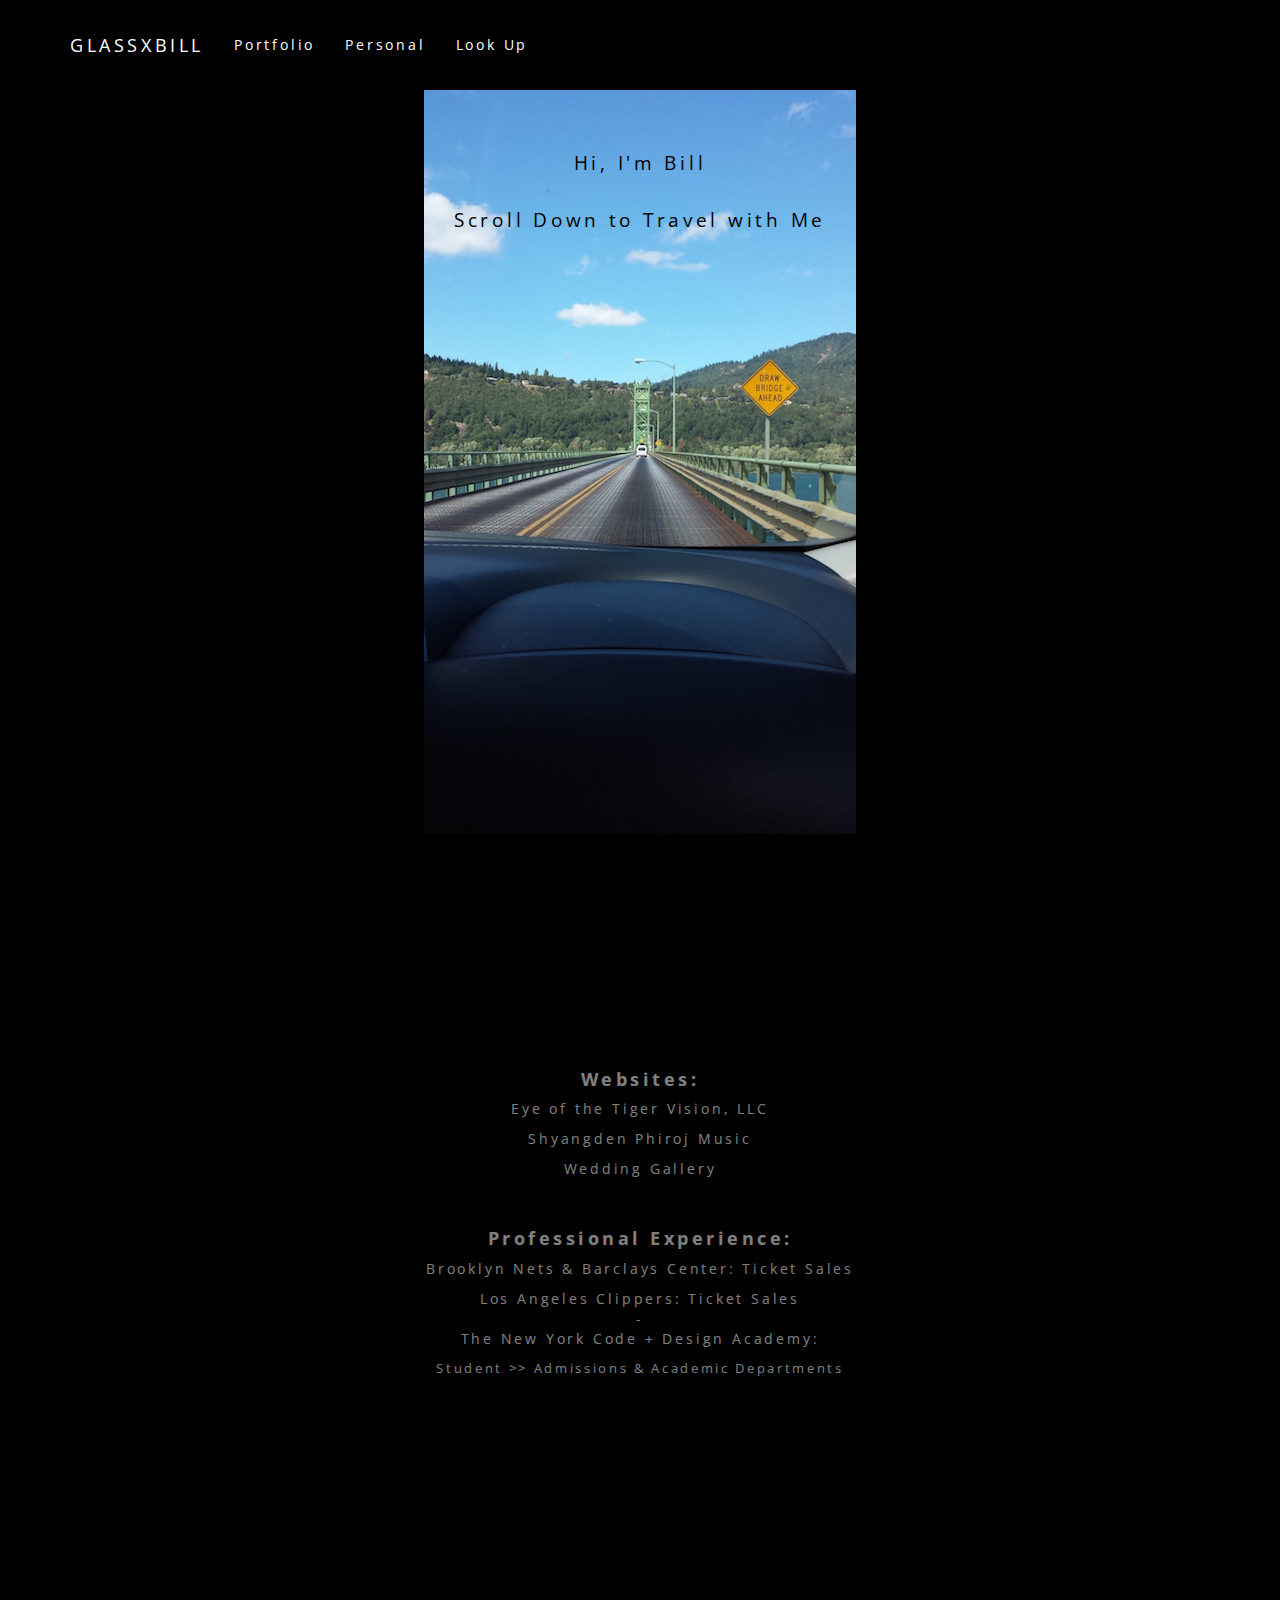
==== index.html @ 5fb6bf9f "update" ====
<!DOCTYPE html>
<html lang="en">

<head>

    <meta charset="utf-8">
    <meta http-equiv="X-UA-Compatible" content="IE=edge">
    <meta name="viewport" content="width=device-width, initial-scale=1">
    <meta name="description" content="">
    <meta name="author" content="">

    <title>GLASS X BILL</title>

    <link href="https://fonts.googleapis.com/css?family=Khula|Raleway|Open+Sans+Condensed:300" rel="stylesheet">

    <!-- Bootstrap Core CSS -->
    <link href="css/bootstrap.min.css" rel="stylesheet">

    <!-- Custom CSS -->
    <link href="css/scrolling-nav.css" rel="stylesheet">

    <!-- HTML5 Shim and Respond.js IE8 support of HTML5 elements and media queries -->
    <!-- WARNING: Respond.js doesn't work if you view the page via file:// -->
    <!--[if lt IE 9]>
        <script src="https://oss.maxcdn.com/libs/html5shiv/3.7.0/html5shiv.js"></script>
        <script src="https://oss.maxcdn.com/libs/respond.js/1.4.2/respond.min.js"></script>
    <![endif]-->

    <style>
    .navbar-default .navbar-nav>.active>a, .navbar-default .navbar-nav>.active>a:focus, .navbar-default .navbar-nav>.active>a:hover {
        background-color: #000 !important;
    }
    </style>

</head>

<!-- The #page-top ID is part of the scrolling feature - the data-spy and data-target are part of the built-in Bootstrap scrollspy function -->

<body id="page-top" data-spy="scroll" data-target=".navbar-fixed-top">

    <!-- Navigation -->
    <nav class="navbar navbar-default navbar-fixed-top" role="navigation" style="background-color: #000!important; color: #fff !important; border: none !important; font-family: 'Open Sans Condensed', sans-serif; letter-spacing: 0.2em;">
        <div class="container">
            <div class="navbar-header page-scroll">
                <button type="button" class="navbar-toggle" data-toggle="collapse" data-target=".navbar-ex1-collapse">
                    <span class="sr-only">Toggle navigation</span>
                    <span class="icon-bar"></span>
                    <span class="icon-bar"></span>
                    <span class="icon-bar"></span>
                </button>
                <a class="navbar-brand page-scroll" href="#page-top" style="color: #fff !important; letter-spacing: 0.2em !important;">GLASSXBILL</a>
            </div>

            <!-- Collect the nav links, forms, and other content for toggling -->
            <div class="collapse navbar-collapse navbar-ex1-collapse">
                <ul class="nav navbar-nav">
                    <!-- Hidden li included to remove active class from about link when scrolled up past about section -->
                    <li class="hidden">
                        <a class="page-scroll" href="#page-top"></a>
                    </li>
                    <li>
                        <a class="page-scroll" href="#about" style="color: #fff !important;">Portfolio</a>
                    </li>
                    <li>
                        <a class="page-scroll" href="#me" style="color: #fff !important;">Personal</a>
                    </li>
                    <li>
                        <a class="page-scroll" href="#lookup" style="color: #fff !important;">Look Up</a>
                    </li>
                </ul>
            </div>
            <!-- /.navbar-collapse -->
        </div>
        <!-- /.container -->
    </nav>

    <!-- Intro Section -->
    <section id="intro" class="intro-section" style="background: url(img/drive.jpg) no-repeat center center fixed !important; background-color: #000 !important;">
        <div class="container">
            <div class="row">
                <div class="col-lg-12">
                    
                    <p style="color: #000 !important; font-family: 'Open Sans Condensed', sans-serif; font-size: 1.33em !important; letter-spacing: 0.2em;">Hi, I'm Bill</p><br>
                    <p style="color: #000 !important; font-family: 'Open Sans Condensed', sans-serif; font-size: 1.33em !important; letter-spacing: 0.2em;">Scroll Down to Travel with Me</p>
                    <!-- <a href="#about" style="padding: 0px !important; margin: 0 !important; border: none !important;"><img src="arrowdown.png" style="height:75px !important; width:75px !important;"></a> -->
                </div>
            </div>
        </div>
    </section>

    <!-- About Section -->
    <section id="about" class="about-section" style="background: url(img/pdx1.jpg) no-repeat center center fixed !important; background-color: #000 !important; ">
        <div class="container">
            <div class="row">
                <div class="col-lg-12" style="background-color: #000 !important; opacity: 0.5; ">

                    <h3 style="color: #fff !important; font-family: 'Open Sans Condensed', sans-serif; font-size: 1.25em; letter-spacing: 0.2em; font-weight: bold;">Websites:</h3>
                    <!-- <p style="color: #000 !important; font-family: 'Open Sans Condensed', sans-serif; font-size: 1.33em; letter-spacing: 0.2em; font-weight: bold;">Featuring:</p> -->
                    <p><a href="http://eyeofthetigervision.com/" target="new" style="color: #fff !important; font-family: 'Open Sans Condensed', sans-serif; font-size: 1em; letter-spacing: 0.2em;">Eye of the Tiger Vision, LLC</a></p>
                    <p><a href="https://pshyang.herokuapp.com/" target="new" style="color: #fff !important; font-family: 'Open Sans Condensed', sans-serif; font-size: 1em; letter-spacing: 0.2em;">Shyangden Phiroj Music</a></p>
                    <p><a href="https://dkbidwell.herokuapp.com/" target="new" style="color: #fff !important; font-family: 'Open Sans Condensed', sans-serif; font-size: 1em; letter-spacing: 0.2em;">Wedding Gallery</a></p><br>

                    <h3 style="color: #fff !important; font-family: 'Open Sans Condensed', sans-serif; font-size: 1.25em; letter-spacing: 0.2em; font-weight: bold;">Professional Experience:</h3>
                    <p style="color: #fff !important; font-family: 'Open Sans Condensed', sans-serif; font-size: 1em; letter-spacing: 0.2em; ">Brooklyn Nets & Barclays Center: Ticket Sales</p>
                    <p style="color: #fff !important; font-family: 'Open Sans Condensed', sans-serif; font-size: 1em; letter-spacing: 0.2em; margin-bottom: 0 !important; ">Los Angeles Clippers: Ticket Sales <br> - </p>
                    <p style="color: #fff !important; font-family: 'Open Sans Condensed', sans-serif; font-size: 1em; letter-spacing: 0.2em;">The New York Code + Design Academy:</p>
                    <p style="color: #fff !important; font-family: 'Open Sans Condensed', sans-serif; font-size: 0.95em; letter-spacing: 0.2em;">Student >> Admissions & Academic Departments</p>



<!--                         <ul style="list-style-type: none !important; text-align: center !important;">
                            <li><img src="koi.jpg" style="height: 100px; width: 45px;">Eye of the Tiger Vision </li>                       
                            <li><img src="pdx1.jpg" style="height: 100px; width: 45px;">PShyang</li>
                            <li><img src="sea1.jpg" style="height: 100px; width: 45px;">Bidwell</li>
                        </ul>   -->  

                    <!-- </p> -->
                </div>
            </div>
        </div>
    </section>

    <!-- Services Section -->
    <section id="services" class="services-section" style="background: url(img/bk1.jpg) no-repeat center center fixed !important; background-color: #000 !important;">
        <div class="container">
            <div class="row">
                <div class="col-lg-12">
<!--                     <h3>Here are some of the websites I've built:</h3><br>

                    <p><a href="https://google.com" target="new" style="color: #000 !important;">Eye of the Tiger Vision, LLC</a></p>
                    <p><a href="https://google.com" target="new" style="color: #000 !important;">PShyang Music</a></p>
                    <p><a href="https://google.com" target="new" style="color: #000 !important;">Bidwell's Wedding</a></p> -->
                </div>
            </div>
        </div>
    </section>

    <!-- Contact Section -->
    <section id="me" class="contact-section" style="background: url(img/koi.jpg) no-repeat center center fixed !important; background-color: #000 !important; ">
        <div class="container">
            <div class="row">
                <div class="col-lg-12" style="background-color: #000 !important; opacity: 0.85; margin-top: 125px !important; padding: 10px !important;">
                    <h3 style="color: #fff !important; font-family: 'Open Sans Condensed', sans-serif; font-size: 1.25em; letter-spacing: 0.2em; font-weight: bold;">Passions</h3><br>
                    <p><a href="https://bgcomedyproj.github.io./" target="new" style="color: #fff !important; font-family: 'Open Sans Condensed', sans-serif; font-size: 1em; letter-spacing: 0.2em;">Comedy (for Desktop)</a></p>
                    <p><a href="https://open.spotify.com/user/wally_champ/playlist/0SZcuJREx7IqwQvcWzzwio" target="new" style="color: #fff !important; font-family: 'Open Sans Condensed', sans-serif; font-size: 1em; letter-spacing: 0.2em;">Music</a></p>
                    <p><a href="http://www.nba.com" target="new" style="color: #fff !important; font-family: 'Open Sans Condensed', sans-serif; font-size: 1em; letter-spacing: 0.2em;">Basketball</a></p>
                    <p><a href="img/dog.mp4" target="new" style="color: #fff !important; font-family: 'Open Sans Condensed', sans-serif; font-size: 1em; letter-spacing: 0.2em;">Dogs</a></p>  
                    
<!--                     <p><a href="https://pshyang.herokuapp.com/" target="new" style="color: #fff !important; font-family: 'Open Sans Condensed', sans-serif; font-size: 1em; letter-spacing: 0.2em;">Waffles</a></p> -->
                                      
                </div>
            </div>
        </div>
    </section>

    <section id="plane" class="contact-section" style="background: url(img/plane.jpg) no-repeat center center fixed !important; background-color: #000 !important;">
        <div class="container">
            <div class="row">
                <div class="col-lg-12">
                    <h3></h3>
                </div>
            </div>
        </div>
    </section>     

    <section id="lookup" class="contact-section" style="background: url(img/look.PNG) no-repeat center center fixed !important; background-color: #000 !important;">
        <div class="container">
            <div class="row">
                <div class="col-lg-12">
                    <h3 style="color: #fff !important; font-family: 'Open Sans Condensed', sans-serif; font-size: 1.25em; letter-spacing: 0.2em; font-weight: bold;">Look Up</h3><br>

                    <p><a href="http://linkedin.com/in/bill-glass-6935902b" target="new" style="color: #fff !important; font-family: 'Open Sans Condensed', sans-serif; font-size: 1em; letter-spacing: 0.2em;">LinkedIn</a></p>
                    <p><a href="mailto:williamtg087@gmail.com" target="new" style="color: #fff !important; font-family: 'Open Sans Condensed', sans-serif; font-size: 1em; letter-spacing: 0.2em;">Email</a></p>
<!--                     <p><a href="https://dkbidwell.herokuapp.com/" target="new" style="color: #fff !important; font-family: 'Open Sans Condensed', sans-serif; font-size: 1em; letter-spacing: 0.2em;">Github</a></p>   -->
<!--                     <p><a href="http://eyeofthetigervision.com/" target="new" style="color: #fff !important; font-family: 'Open Sans Condensed', sans-serif; font-size: 1.5em; letter-spacing: 0.2em; font-weight: bold;">Music</a></p>
                    <p><a href="https://pshyang.herokuapp.com/" target="new" style="color: #fff !important; font-family: 'Open Sans Condensed', sans-serif; font-size: 1.5em; letter-spacing: 0.2em; font-weight: bold;">Waffles</a></p> -->

                </div>
            </div>
        </div>
    </section>

          

    <!-- jQuery -->
    <script src="js/jquery.js"></script>

    <!-- Bootstrap Core JavaScript -->
    <script src="js/bootstrap.min.js"></script>

    <!-- Scrolling Nav JavaScript -->
    <script src="js/jquery.easing.min.js"></script>
    <script src="js/scrolling-nav.js"></script>

</body>

</html>
---- css/scrolling-nav.css ----
/*!
 * Start Bootstrap - Scrolling Nav (http://startbootstrap.com/)
 * Copyright 2013-2016 Start Bootstrap
 * Licensed under MIT (https://github.com/BlackrockDigital/startbootstrap/blob/gh-pages/LICENSE)
 */

body {
    width: 100%;
    height: 100%;
}

html {
    width: 100%;
    height: 100%;
}

@media(min-width:767px) {
    .navbar {
        padding: 20px 0;
        -webkit-transition: background .5s ease-in-out,padding .5s ease-in-out;
        -moz-transition: background .5s ease-in-out,padding .5s ease-in-out;
        transition: background .5s ease-in-out,padding .5s ease-in-out;
    }

    .top-nav-collapse {
        padding: 0;
    }
}

/* Demo Sections - You can use these as guides or delete them - the scroller will work with any sort of height, fixed, undefined, or percentage based.
The padding is very important to make sure the scrollspy picks up the right area when scrolled to. Adjust the margin and padding of sections and children 
of those sections to manage the look and feel of the site. */

.intro-section {
    height: 100%;
    padding-top: 150px;
    text-align: center;
    background: #fff;
}

.about-section {
    height: 100%;
    padding-top: 150px;
    text-align: center;
    background: #eee;
}

.services-section {
    height: 100%;
    padding-top: 150px;
    text-align: center;
    background: #fff;
}

.contact-section {
    height: 100%;
    padding-top: 150px;
    text-align: center;
    background: #eee;
}
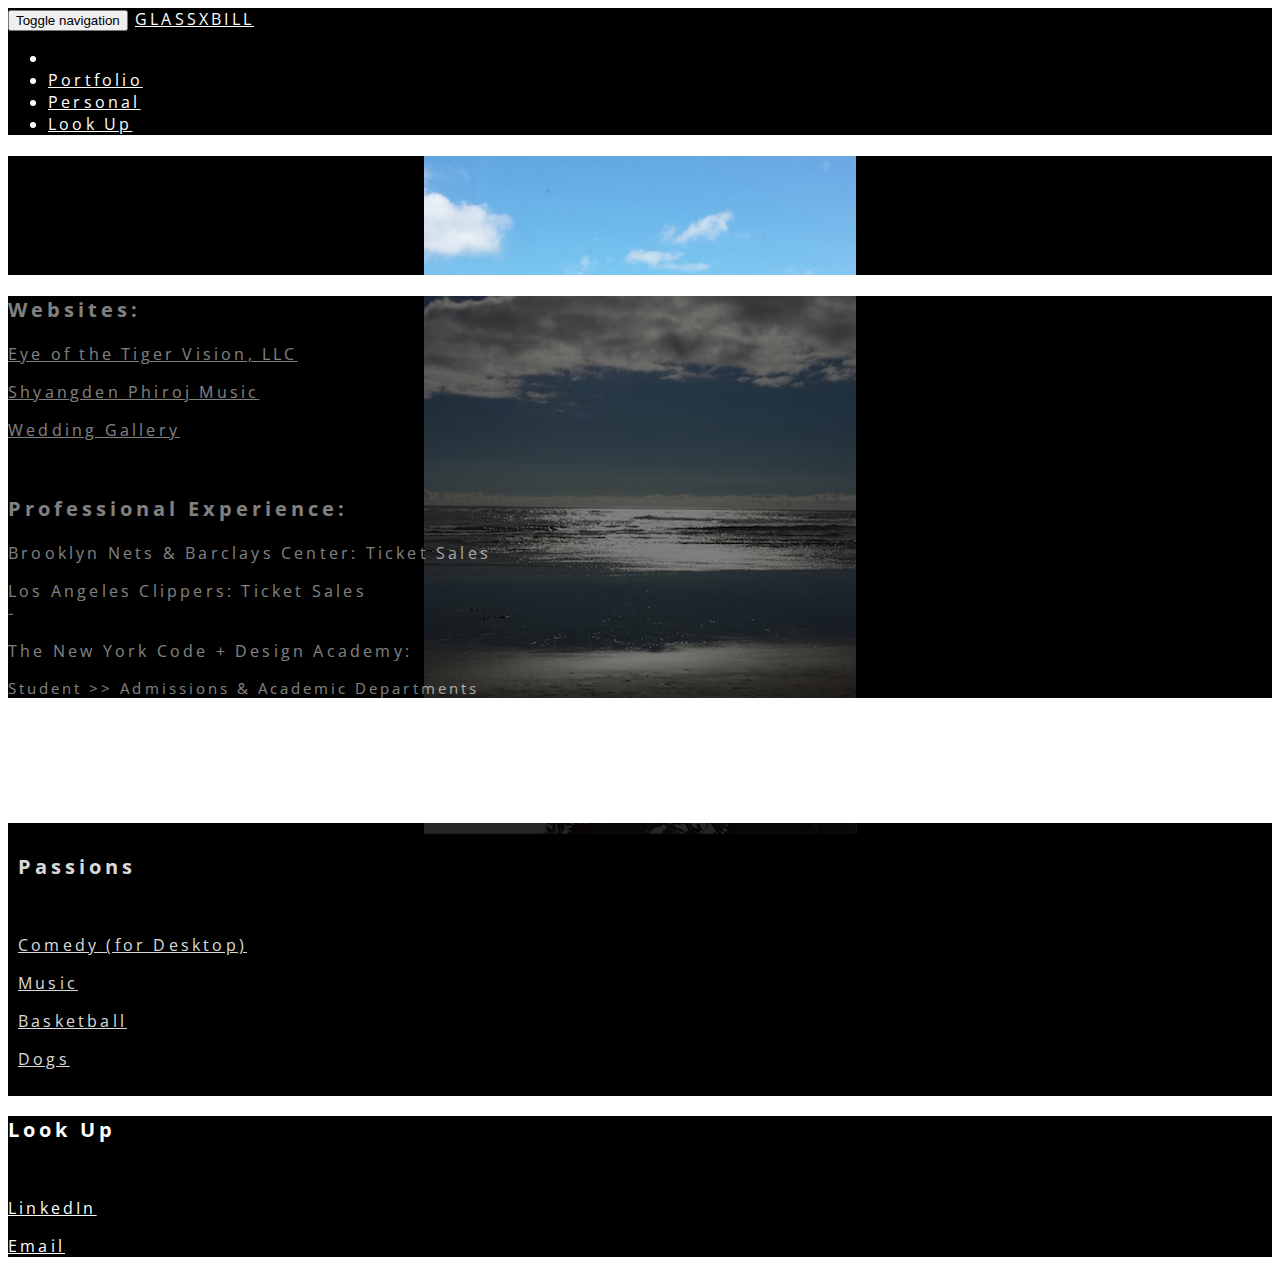
==== commit 2cb108da: "update" ====
--- a/index.html
+++ b/index.html
@@ -14,10 +14,10 @@
     <link href="https://fonts.googleapis.com/css?family=Khula|Raleway|Open+Sans+Condensed:300" rel="stylesheet">
 
     <!-- Bootstrap Core CSS -->
-    <link href="css/bootstrap.min.css" rel="stylesheet">
+    <link href="bgport.github.io/css/bootstrap.min.css" rel="stylesheet">
 
     <!-- Custom CSS -->
-    <link href="css/scrolling-nav.css" rel="stylesheet">
+    <link href="bgport.github.io/css/scrolling-nav.css" rel="stylesheet">
 
     <!-- HTML5 Shim and Respond.js IE8 support of HTML5 elements and media queries -->
     <!-- WARNING: Respond.js doesn't work if you view the page via file:// -->
@@ -183,14 +183,14 @@
           
 
     <!-- jQuery -->
-    <script src="js/jquery.js"></script>
+    <script src="bgport.github.io/js/jquery.js"></script>
 
     <!-- Bootstrap Core JavaScript -->
-    <script src="js/bootstrap.min.js"></script>
+    <script src="bgport.github.io/js/bootstrap.min.js"></script>
 
     <!-- Scrolling Nav JavaScript -->
-    <script src="js/jquery.easing.min.js"></script>
-    <script src="js/scrolling-nav.js"></script>
+    <script src="bgport.github.io/js/jquery.easing.min.js"></script>
+    <script src="bgport.github.io/js/scrolling-nav.js"></script>
 
 </body>
 
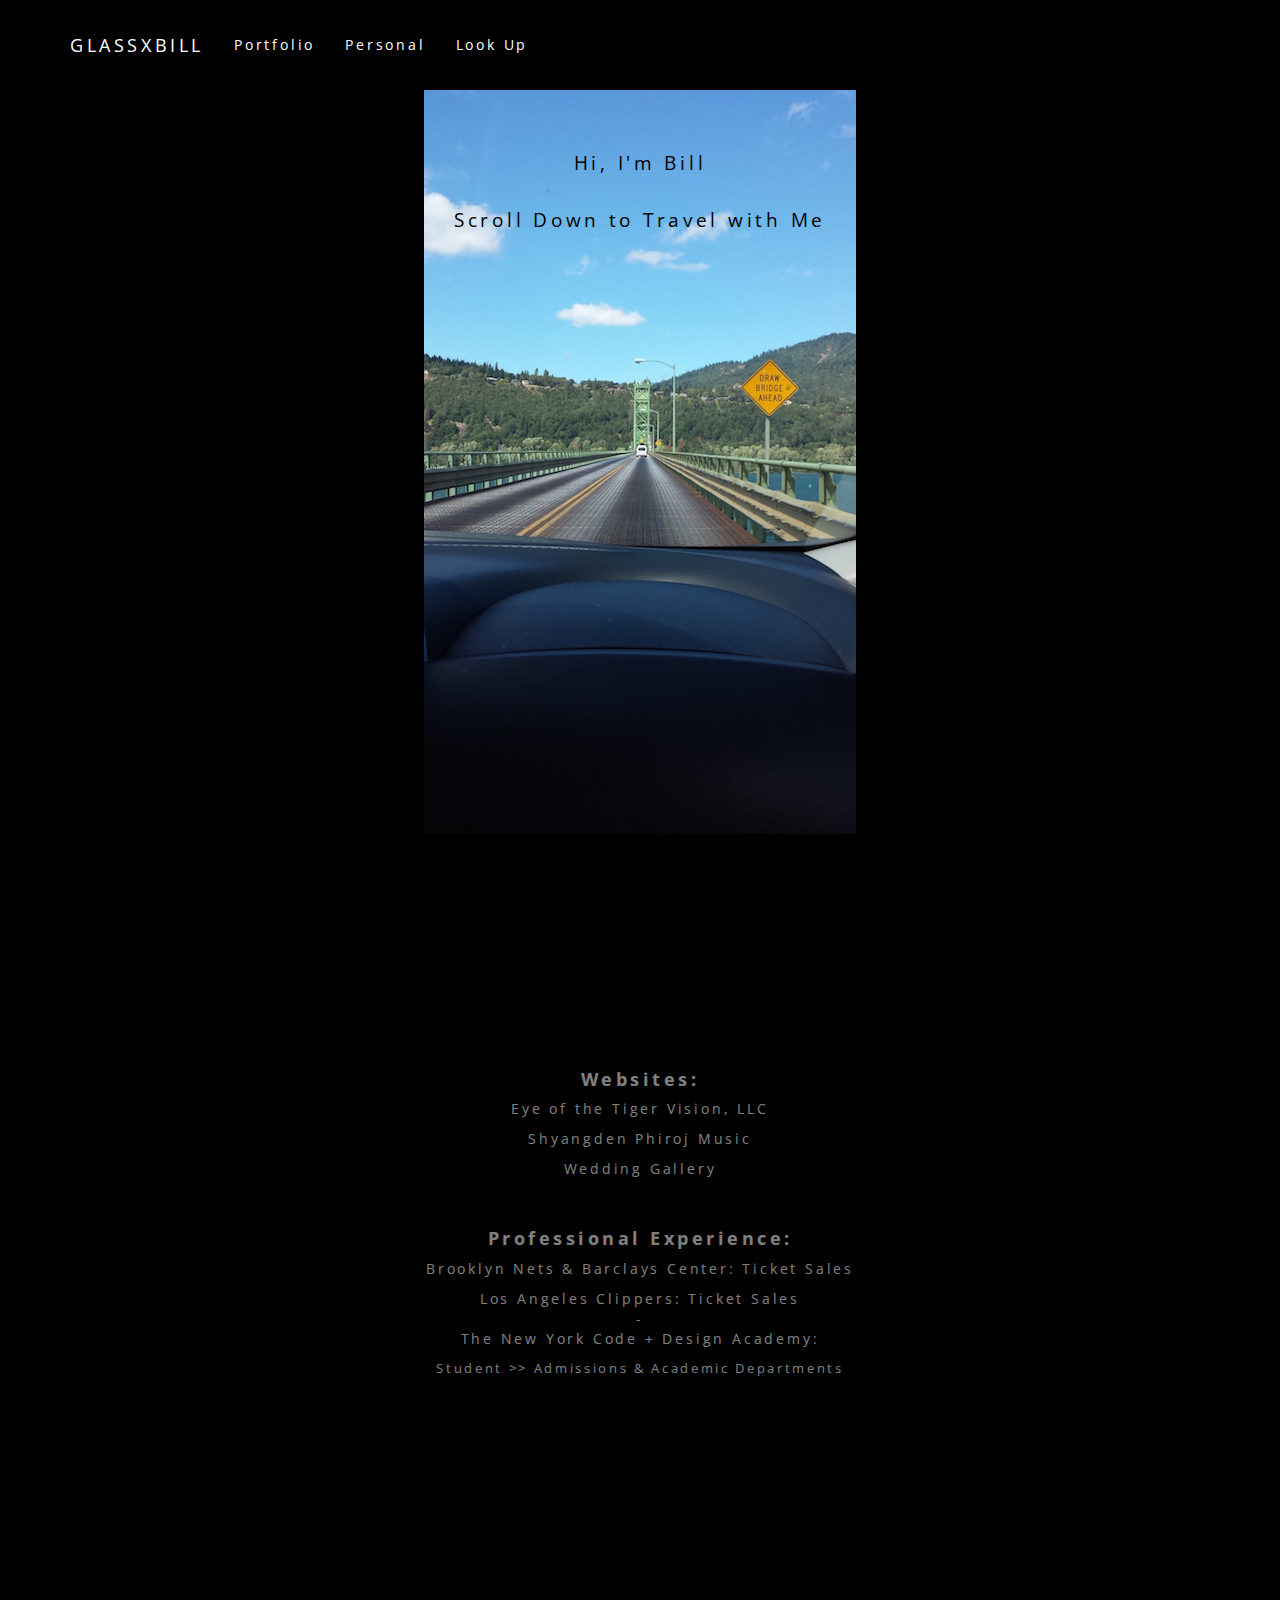
==== commit bed73a9a: "img" ====
--- a/index.html
+++ b/index.html
@@ -14,10 +14,10 @@
     <link href="https://fonts.googleapis.com/css?family=Khula|Raleway|Open+Sans+Condensed:300" rel="stylesheet">
 
     <!-- Bootstrap Core CSS -->
-    <link href="bgport.github.io/css/bootstrap.min.css" rel="stylesheet">
+    <link href="css/bootstrap.min.css" rel="stylesheet">
 
     <!-- Custom CSS -->
-    <link href="bgport.github.io/css/scrolling-nav.css" rel="stylesheet">
+    <link href="css/scrolling-nav.css" rel="stylesheet">
 
     <!-- HTML5 Shim and Respond.js IE8 support of HTML5 elements and media queries -->
     <!-- WARNING: Respond.js doesn't work if you view the page via file:// -->
@@ -75,7 +75,11 @@
     </nav>
 
     <!-- Intro Section -->
-    <section id="intro" class="intro-section" style="background: url(img/drive.jpg) no-repeat center center fixed !important; background-color: #000 !important;">
+    <section id="intro" class="intro-section" style="background: url(img/drive.jpg) no-repeat center center fixed !important; 
+    -webkit-background-size: cover;
+    -moz-background-size: cover;
+    background-size: cover;
+    -o-background-size: cover;background-color: #000 !important;">
         <div class="container">
             <div class="row">
                 <div class="col-lg-12">
@@ -183,14 +187,14 @@
           
 
     <!-- jQuery -->
-    <script src="bgport.github.io/js/jquery.js"></script>
+    <script src="js/jquery.js"></script>
 
     <!-- Bootstrap Core JavaScript -->
-    <script src="bgport.github.io/js/bootstrap.min.js"></script>
+    <script src="js/bootstrap.min.js"></script>
 
     <!-- Scrolling Nav JavaScript -->
-    <script src="bgport.github.io/js/jquery.easing.min.js"></script>
-    <script src="bgport.github.io/js/scrolling-nav.js"></script>
+    <script src="js/jquery.easing.min.js"></script>
+    <script src="js/scrolling-nav.js"></script>
 
 </body>
 
--- a/css/scrolling-nav.css
+++ b/css/scrolling-nav.css
@@ -0,0 +1,60 @@
+/*!
+ * Start Bootstrap - Scrolling Nav (http://startbootstrap.com/)
+ * Copyright 2013-2016 Start Bootstrap
+ * Licensed under MIT (https://github.com/BlackrockDigital/startbootstrap/blob/gh-pages/LICENSE)
+ */
+
+body {
+    width: 100%;
+    height: 100%;
+}
+
+html {
+    width: 100%;
+    height: 100%;
+}
+
+@media(min-width:767px) {
+    .navbar {
+        padding: 20px 0;
+        -webkit-transition: background .5s ease-in-out,padding .5s ease-in-out;
+        -moz-transition: background .5s ease-in-out,padding .5s ease-in-out;
+        transition: background .5s ease-in-out,padding .5s ease-in-out;
+    }
+
+    .top-nav-collapse {
+        padding: 0;
+    }
+}
+
+/* Demo Sections - You can use these as guides or delete them - the scroller will work with any sort of height, fixed, undefined, or percentage based.
+The padding is very important to make sure the scrollspy picks up the right area when scrolled to. Adjust the margin and padding of sections and children 
+of those sections to manage the look and feel of the site. */
+
+.intro-section {
+    height: 100%;
+    padding-top: 150px;
+    text-align: center;
+    background: #fff;
+}
+
+.about-section {
+    height: 100%;
+    padding-top: 150px;
+    text-align: center;
+    background: #eee;
+}
+
+.services-section {
+    height: 100%;
+    padding-top: 150px;
+    text-align: center;
+    background: #fff;
+}
+
+.contact-section {
+    height: 100%;
+    padding-top: 150px;
+    text-align: center;
+    background: #eee;
+}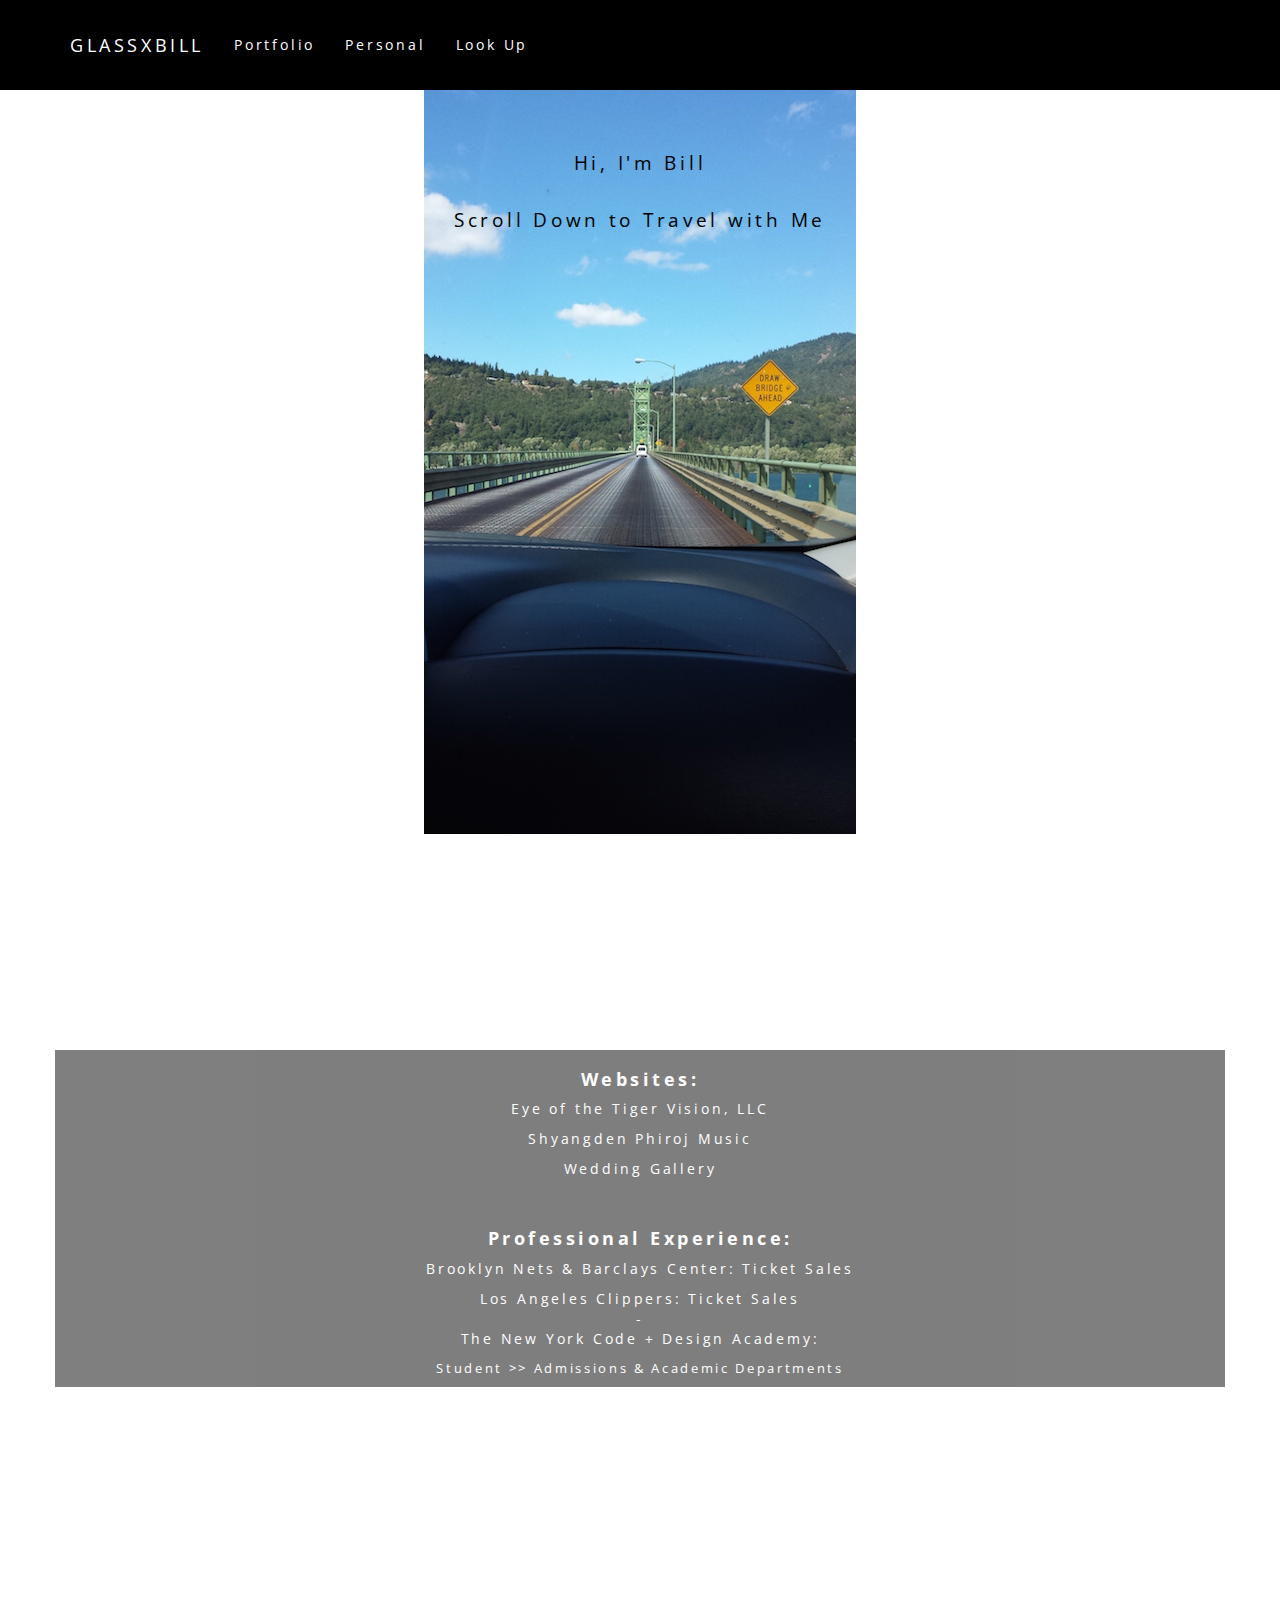
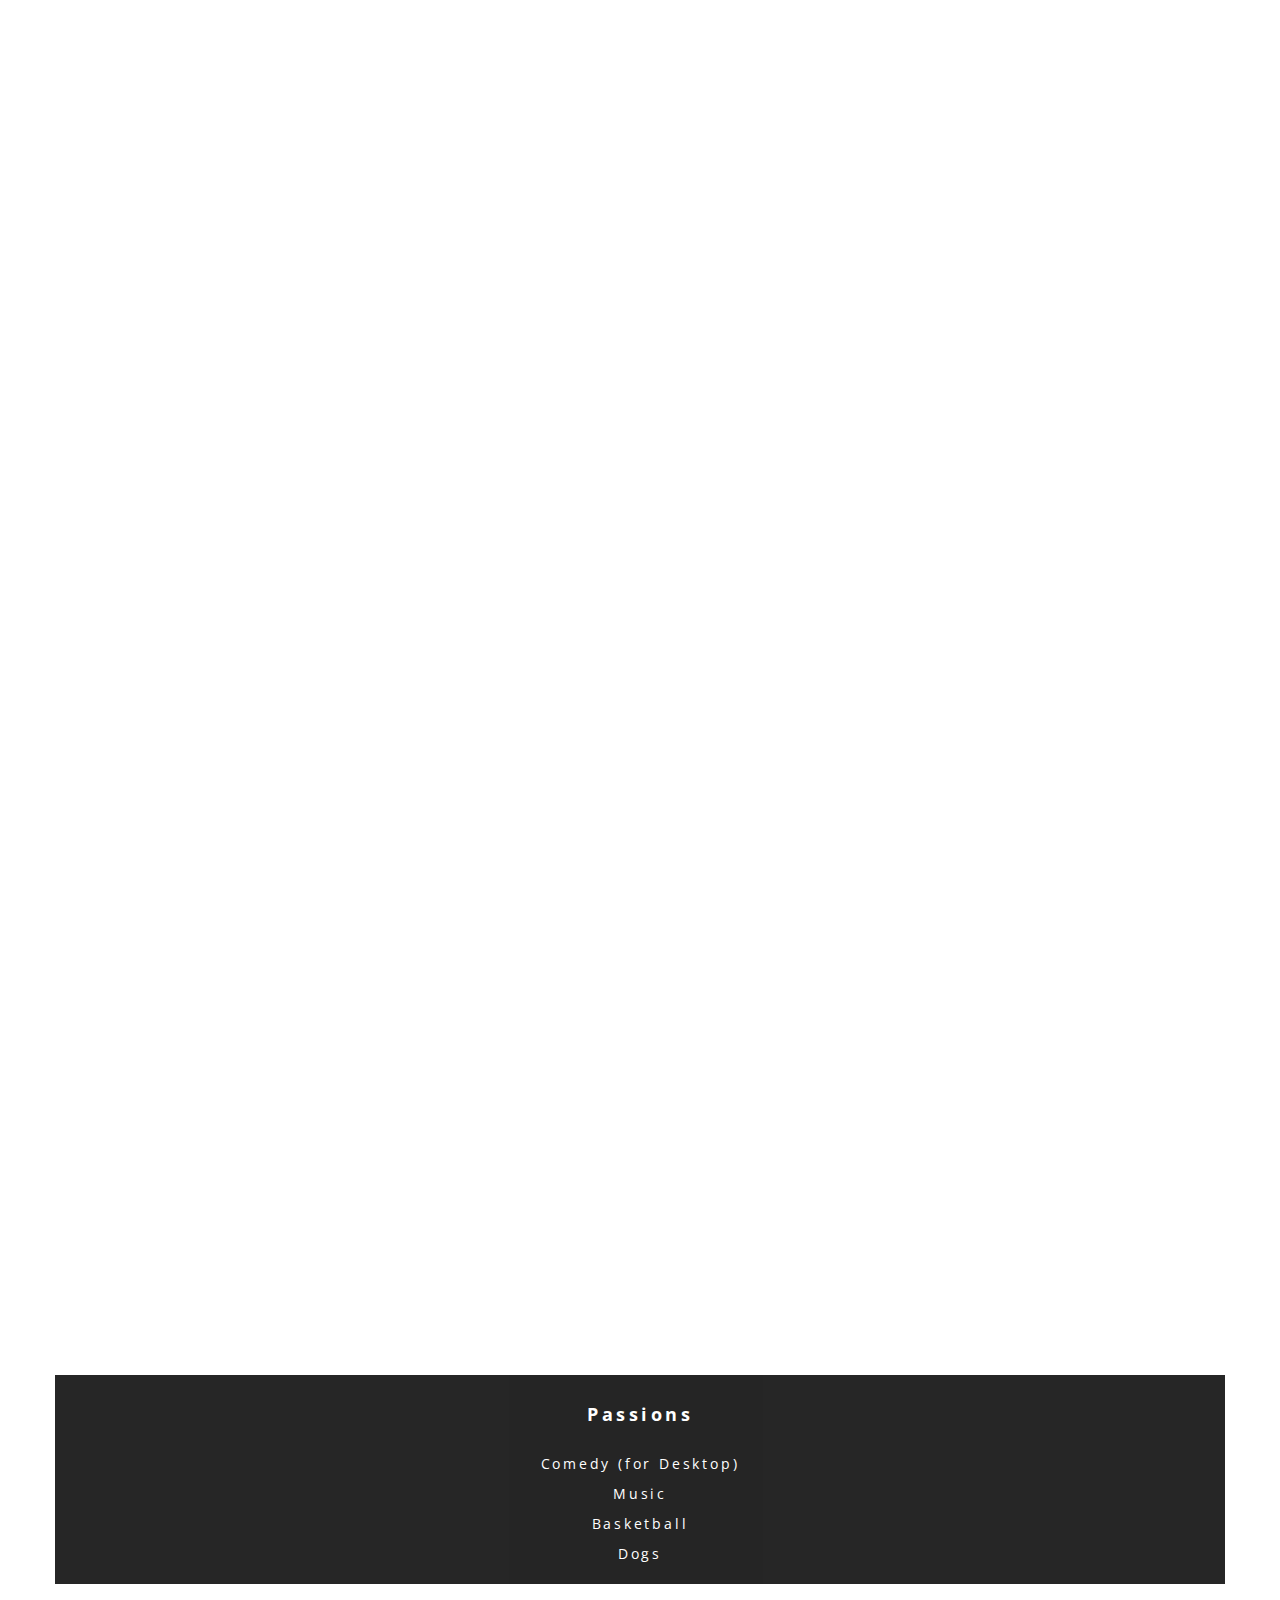
==== commit b54a1844: "img test" ====
--- a/index.html
+++ b/index.html
@@ -79,7 +79,7 @@
     -webkit-background-size: cover;
     -moz-background-size: cover;
     background-size: cover;
-    -o-background-size: cover;background-color: #000 !important;">
+    -o-background-size: cover;">
         <div class="container">
             <div class="row">
                 <div class="col-lg-12">
@@ -93,7 +93,7 @@
     </section>
 
     <!-- About Section -->
-    <section id="about" class="about-section" style="background: url(img/pdx1.jpg) no-repeat center center fixed !important; background-color: #000 !important; ">
+    <section id="about" class="about-section" style="background: url(img/pdx1.jpg) no-repeat center center fixed !important;">
         <div class="container">
             <div class="row">
                 <div class="col-lg-12" style="background-color: #000 !important; opacity: 0.5; ">
@@ -125,7 +125,7 @@
     </section>
 
     <!-- Services Section -->
-    <section id="services" class="services-section" style="background: url(img/bk1.jpg) no-repeat center center fixed !important; background-color: #000 !important;">
+    <section id="services" class="services-section2" style="background: url(img/bk1.jpg) no-repeat center center fixed !important;">
         <div class="container">
             <div class="row">
                 <div class="col-lg-12">
@@ -140,7 +140,7 @@
     </section>
 
     <!-- Contact Section -->
-    <section id="me" class="contact-section" style="background: url(img/koi.jpg) no-repeat center center fixed !important; background-color: #000 !important; ">
+    <section id="me" class="contact-section" style="background: url(img/koi.jpg) no-repeat center center fixed !important;">
         <div class="container">
             <div class="row">
                 <div class="col-lg-12" style="background-color: #000 !important; opacity: 0.85; margin-top: 125px !important; padding: 10px !important;">
@@ -157,7 +157,7 @@
         </div>
     </section>
 
-    <section id="plane" class="contact-section" style="background: url(img/plane.jpg) no-repeat center center fixed !important; background-color: #000 !important;">
+    <section id="plane" class="contact-section2" style="background: url(img/plane.jpg) no-repeat center center fixed !important; background-color: #000 !important;">
         <div class="container">
             <div class="row">
                 <div class="col-lg-12">
@@ -167,7 +167,7 @@
         </div>
     </section>     
 
-    <section id="lookup" class="contact-section" style="background: url(img/look.PNG) no-repeat center center fixed !important; background-color: #000 !important;">
+    <section id="lookup" class="contact-section" style="background: url(img/look.PNG) no-repeat center center fixed !important;">
         <div class="container">
             <div class="row">
                 <div class="col-lg-12">
--- a/css/scrolling-nav.css
+++ b/css/scrolling-nav.css
@@ -42,7 +42,7 @@
     height: 100%;
     padding-top: 150px;
     text-align: center;
-    background: #eee;
+    background: #fff;
 }
 
 .services-section {
@@ -56,5 +56,19 @@
     height: 100%;
     padding-top: 150px;
     text-align: center;
-    background: #eee;
-}+    background: #fff;
+}
+
+.contact-section2 {
+    height: 100%;
+    padding-top: 150px;
+    text-align: center;
+    background: #fff;
+}
+
+.services-section2 {
+    height: 100%;
+    padding-top: 150px;
+    text-align: center;
+    background: #fff;
+}
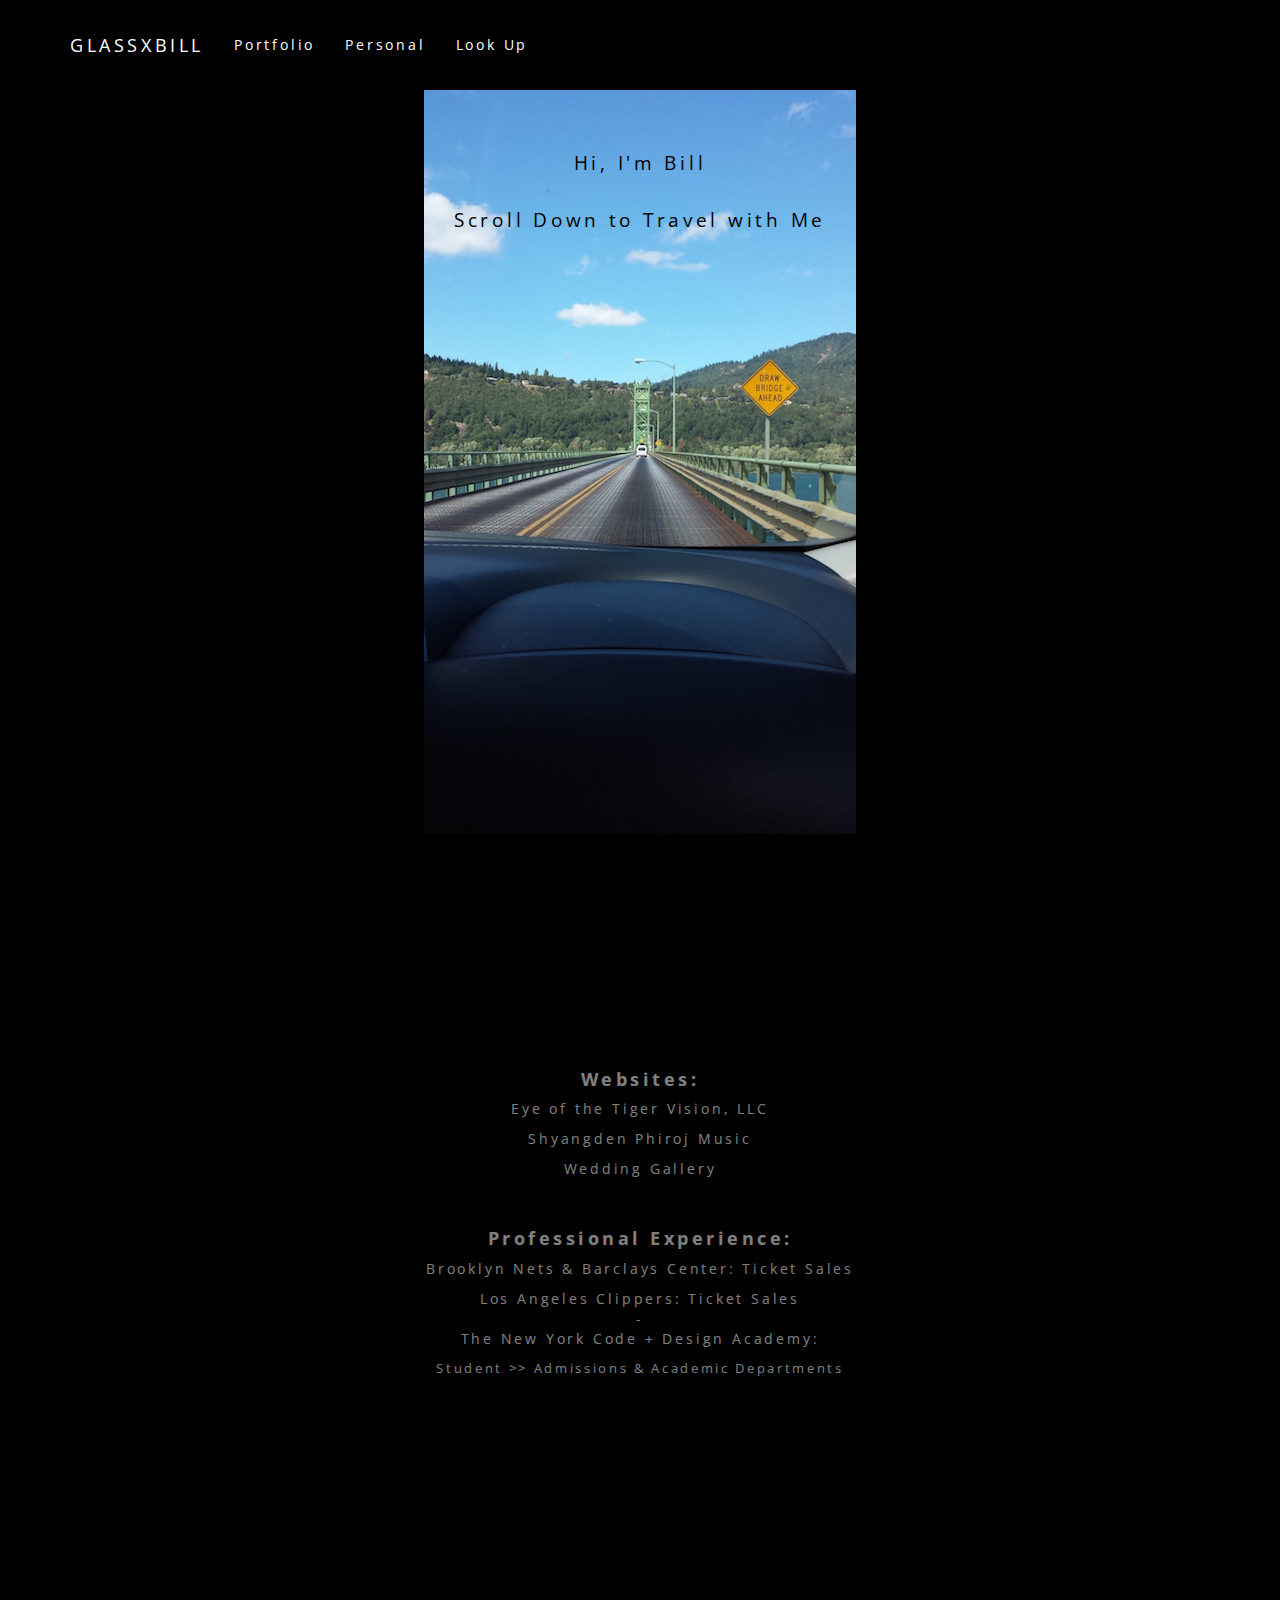
==== commit 0201204a: "img update" ====
--- a/index.html
+++ b/index.html
@@ -78,7 +78,7 @@
     <section id="intro" class="intro-section" style="background: url(img/drive.jpg) no-repeat center center fixed !important; 
     -webkit-background-size: cover;
     -moz-background-size: cover;
-    background-size: cover;
+    background-size: auto;
     -o-background-size: cover;">
         <div class="container">
             <div class="row">
--- a/css/scrolling-nav.css
+++ b/css/scrolling-nav.css
@@ -7,6 +7,7 @@
 body {
     width: 100%;
     height: 100%;
+    background-color: #000;
 }
 
 html {
@@ -35,40 +36,40 @@
     height: 100%;
     padding-top: 150px;
     text-align: center;
-    background: #fff;
+    background: #000;
 }
 
 .about-section {
     height: 100%;
     padding-top: 150px;
     text-align: center;
-    background: #fff;
+    background: #000;
 }
 
 .services-section {
     height: 100%;
     padding-top: 150px;
     text-align: center;
-    background: #fff;
+    background: #000;
 }
 
 .contact-section {
     height: 100%;
     padding-top: 150px;
     text-align: center;
-    background: #fff;
+    background: #000;
 }
 
 .contact-section2 {
     height: 100%;
     padding-top: 150px;
     text-align: center;
-    background: #fff;
+    background: #000;
 }
 
 .services-section2 {
     height: 100%;
     padding-top: 150px;
     text-align: center;
-    background: #fff;
+    background: #000;
 }
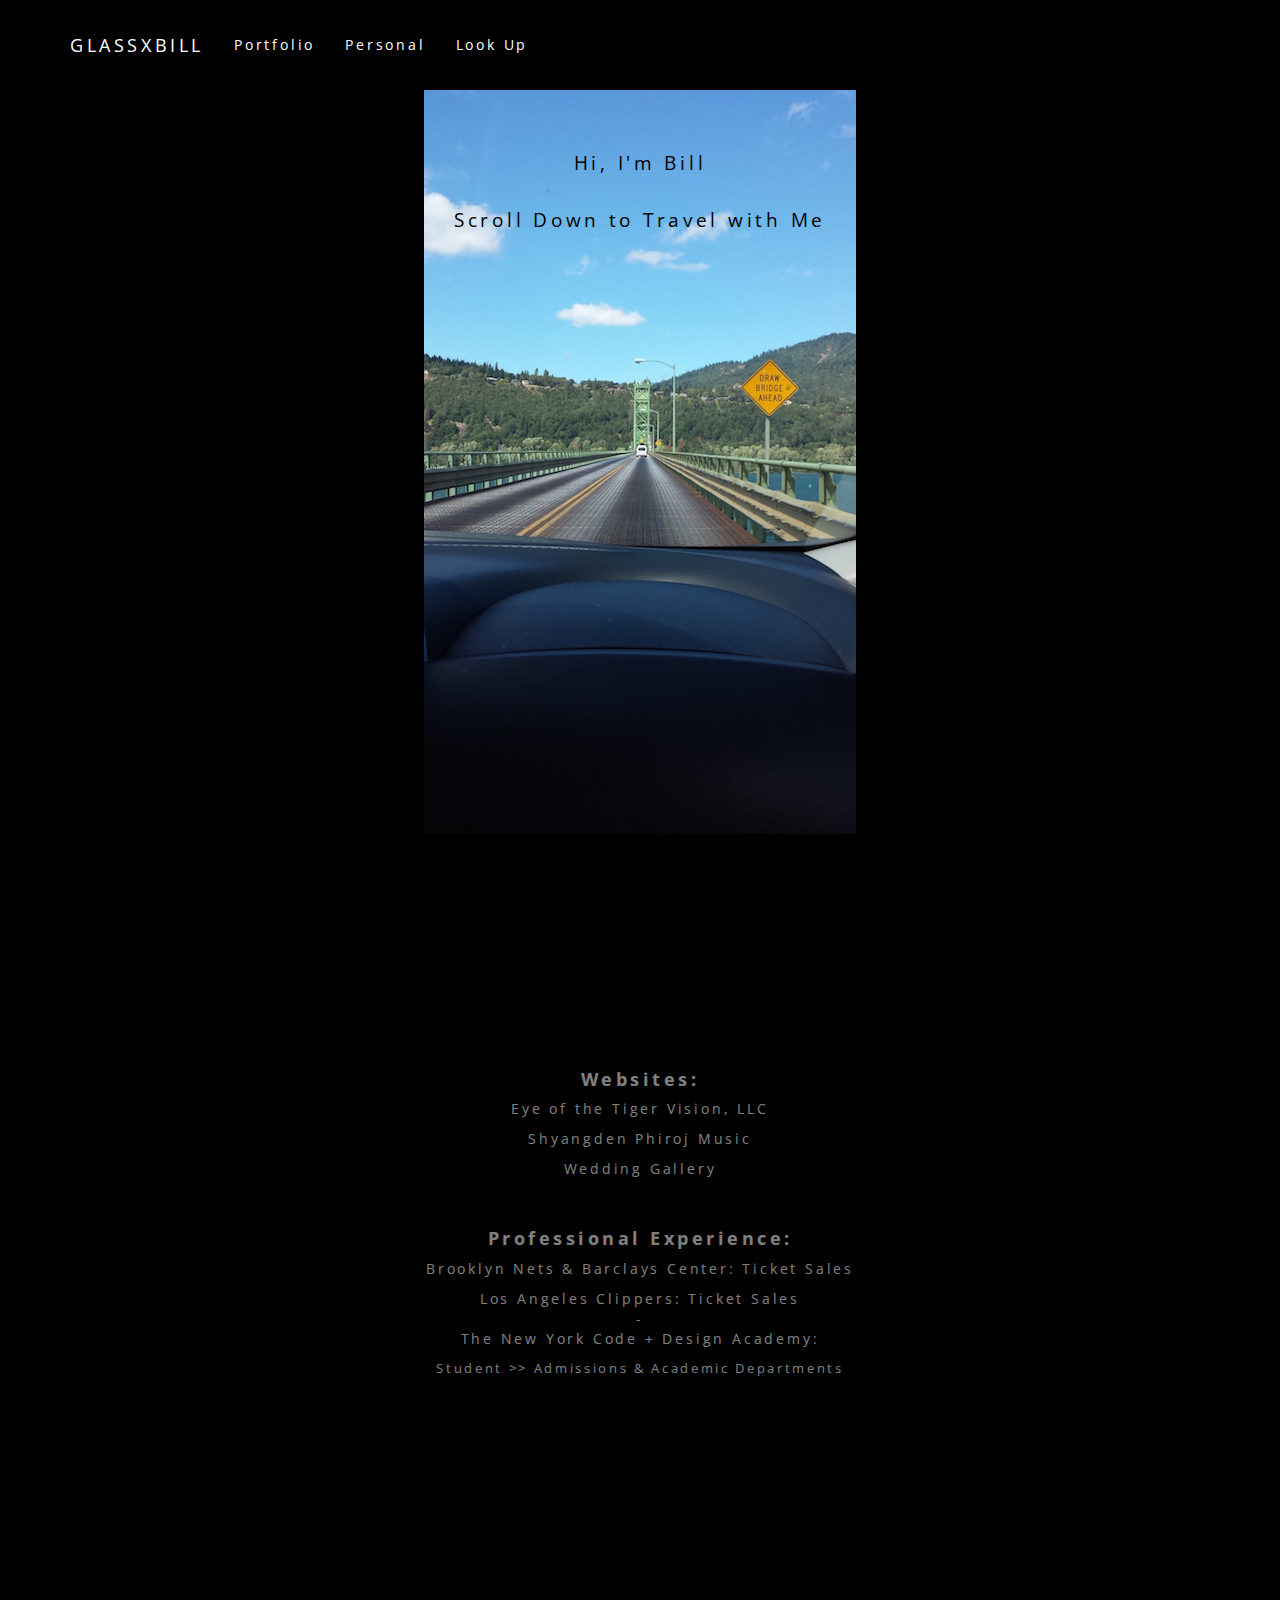
==== commit fa9b9902: "links update" ====
--- a/index.html
+++ b/index.html
@@ -144,8 +144,8 @@
         <div class="container">
             <div class="row">
                 <div class="col-lg-12" style="background-color: #000 !important; opacity: 0.85; margin-top: 125px !important; padding: 10px !important;">
-                    <h3 style="color: #fff !important; font-family: 'Open Sans Condensed', sans-serif; font-size: 1.25em; letter-spacing: 0.2em; font-weight: bold;">Passions</h3><br>
-                    <p><a href="https://bgcomedyproj.github.io./" target="new" style="color: #fff !important; font-family: 'Open Sans Condensed', sans-serif; font-size: 1em; letter-spacing: 0.2em;">Comedy (for Desktop)</a></p>
+                    <h3 style="color: #fff !important; font-family: 'Open Sans Condensed', sans-serif; font-size: 1.25em; letter-spacing: 0.2em; font-weight: bold;">Links</h3><br>
+                    <p><a href="https://bgcomedyproj.github.io./" target="new" style="color: #fff !important; font-family: 'Open Sans Condensed', sans-serif; font-size: 1em; letter-spacing: 0.2em;">Comedy</a></p>
                     <p><a href="https://open.spotify.com/user/wally_champ/playlist/0SZcuJREx7IqwQvcWzzwio" target="new" style="color: #fff !important; font-family: 'Open Sans Condensed', sans-serif; font-size: 1em; letter-spacing: 0.2em;">Music</a></p>
                     <p><a href="http://www.nba.com" target="new" style="color: #fff !important; font-family: 'Open Sans Condensed', sans-serif; font-size: 1em; letter-spacing: 0.2em;">Basketball</a></p>
                     <p><a href="img/dog.mp4" target="new" style="color: #fff !important; font-family: 'Open Sans Condensed', sans-serif; font-size: 1em; letter-spacing: 0.2em;">Dogs</a></p>  
